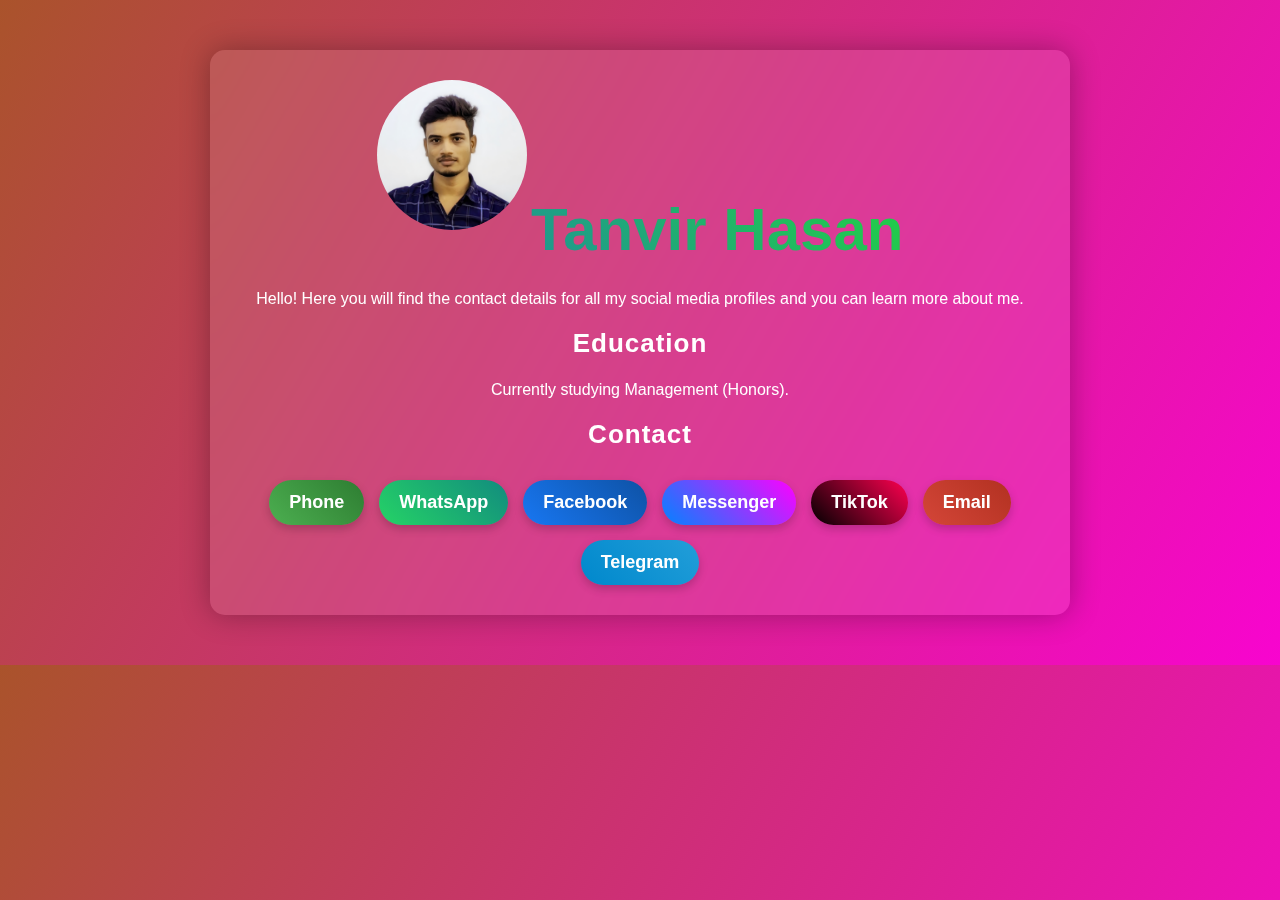
==== index.html @ a30e0a9d "Add files via upload" ====
<!DOCTYPE html>
<html lang="en">
<head>
    <meta charset="UTF-8">
    <meta name="viewport" content="width=device-width, initial-scale=1.0">
    <title>My Portfolio</title>
    <style>
        body {
            font-family: 'Poppins', sans-serif;
            background: linear-gradient(120deg, #aa532b, #f804cf);
            margin: 0;
            padding: 0;
            text-align: center;
            color: rgb(255, 255, 255);
            overflow-x: hidden;
        }

        .container {
            max-width: 800px;
            margin: 50px auto;
            background: rgba(255, 255, 255, 0.1);
            padding: 30px;
            border-radius: 15px;
            box-shadow: 0 0 30px rgba(0, 0, 0, 0.3);
            backdrop-filter: blur(10px);
        }

        .name {
            font-size: 60px;
            font-weight: bold;
            margin-bottom: 10px;
            background: linear-gradient(45deg, #1f8d9c, #23ff06);
            -webkit-background-clip: text;
            -webkit-text-fill-color: transparent;
            background-size: 200% 200%;
            display: inline-block;
            transition: background-position 0.3s ease-in-out;
        }

        .name:hover {
            animation: moveGradient 1s infinite alternate;
        }

        @keyframes moveGradient {
            0% {
                background-position: left;
            }
            100% {
                background-position: right;
            }
        }

        h2 {
            font-size: 26px;
            margin-top: 20px;
            font-weight: bold;
            letter-spacing: 1px;
        }

        .contact {
            display: flex;
            flex-wrap: wrap;
            justify-content: center;
            gap: 15px;
            margin-top: 30px;
        }

        .contact a {
            display: inline-flex;
            align-items: center;
            gap: 10px;
            padding: 12px 20px;
            text-decoration: none;
            color: white;
            border-radius: 25px;
            font-size: 18px;
            font-weight: bold;
            transition: 0.3s;
            box-shadow: 0 4px 10px rgba(0, 0, 0, 0.2);
        }

        .contact a:hover {
            transform: scale(1.05);
        }

        .contact a img {
            width: 25px;
            height: 25px;
        }

        .phone { background: linear-gradient(45deg, #4CAF50, #2E7D32); }
        .whatsapp { background: linear-gradient(45deg, #25D366, #128C7E); }
        .facebook { background: linear-gradient(45deg, #1877F2, #0e52a5); }
        .messenger { background: linear-gradient(45deg, #0084FF, #FF00FF); }
        .tiktok { background: linear-gradient(45deg, #000000, #ff0050); }
        .email { background: linear-gradient(45deg, #D44638, #B23121); }
        .telegram { background: linear-gradient(45deg, #0088CC, #229ED9); }

        .profile-img {
            border-radius: 50%;
            width: 150px;
            height: 150px;
            object-fit: cover;
            margin-bottom: 20px;
        }

    </style>
</head>
<body>
    <div class="container">
        <img src="profile.jpg" alt="Profile Picture" class="profile-img">
        <div class="name">Tanvir Hasan</div>
        <p>Hello! Here you will find the contact details for all my social media profiles and you can learn more about me.</p>
        
        <h2>Education</h2>
        <p>Currently studying Management (Honors).</p>
        
        <h2>Contact</h2>
        <div class="contact">
            <a href="tel:+8801774673399" class="phone">Phone</a>
            <a href="https://wa.me/8801774673399" class="whatsapp">WhatsApp</a>
            <a href="https://www.facebook.com/tanvirrrhasan" class="facebook">Facebook</a>
            <a href="https://m.me/tanvirrrhasan" class="messenger">Messenger</a>
            <a href="https://www.tiktok.com/@tanvirrrhasan" class="tiktok">TikTok</a>
            <a href="mailto:tanvirrrhasan@gmail.com" class="email">Email</a>
            <a href="https://t.me/tanvirrrhasan" class="telegram">Telegram</a>
        </div>
    </div>
</body>
</html>
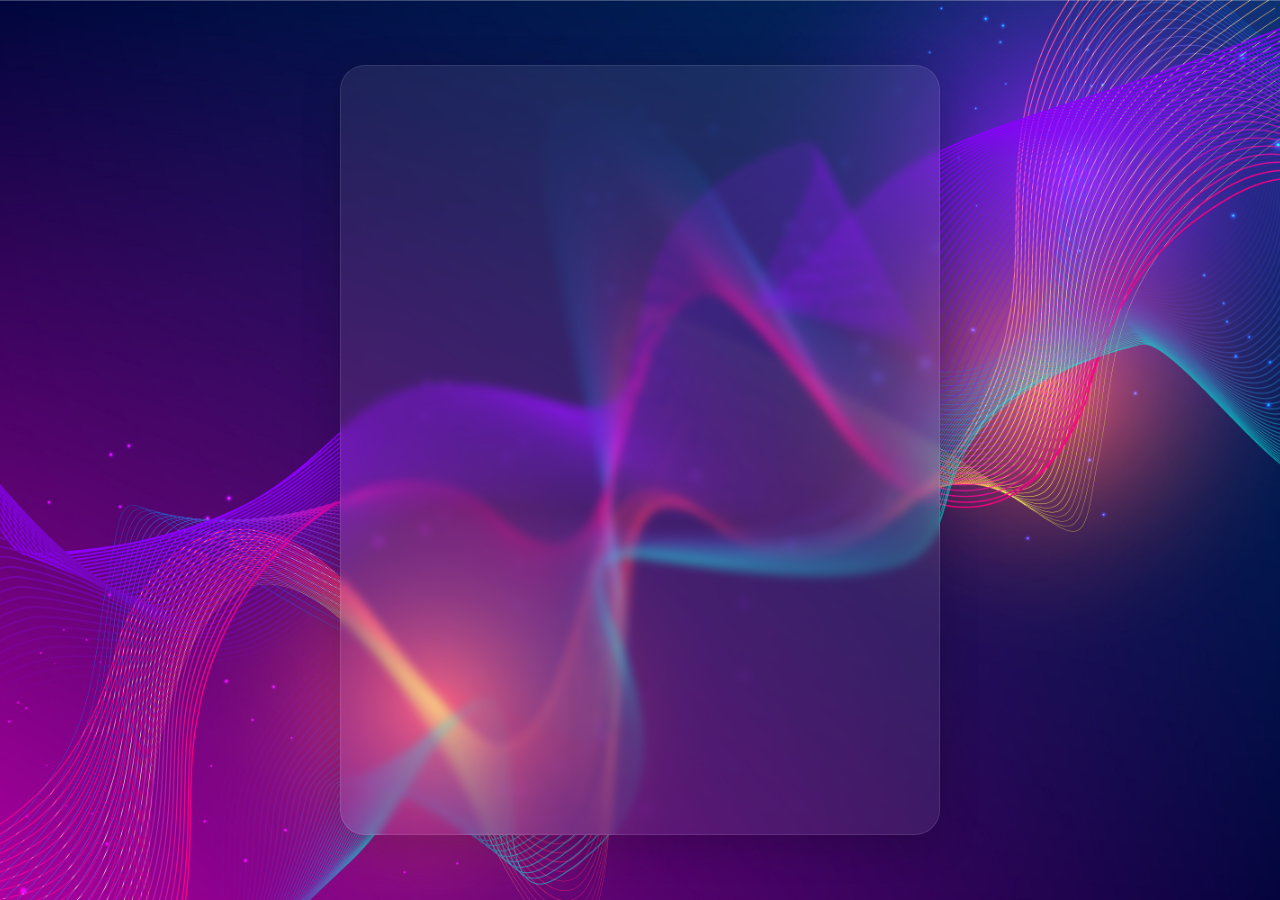
==== commit 07533b46: "Add files via upload" ====
--- a/index.html
+++ b/index.html
@@ -3,128 +3,66 @@
 <head>
     <meta charset="UTF-8">
     <meta name="viewport" content="width=device-width, initial-scale=1.0">
-    <title>My Portfolio</title>
-    <style>
-        body {
-            font-family: 'Poppins', sans-serif;
-            background: linear-gradient(120deg, #aa532b, #f804cf);
-            margin: 0;
-            padding: 0;
-            text-align: center;
-            color: rgb(255, 255, 255);
-            overflow-x: hidden;
-        }
-
-        .container {
-            max-width: 800px;
-            margin: 50px auto;
-            background: rgba(255, 255, 255, 0.1);
-            padding: 30px;
-            border-radius: 15px;
-            box-shadow: 0 0 30px rgba(0, 0, 0, 0.3);
-            backdrop-filter: blur(10px);
-        }
-
-        .name {
-            font-size: 60px;
-            font-weight: bold;
-            margin-bottom: 10px;
-            background: linear-gradient(45deg, #1f8d9c, #23ff06);
-            -webkit-background-clip: text;
-            -webkit-text-fill-color: transparent;
-            background-size: 200% 200%;
-            display: inline-block;
-            transition: background-position 0.3s ease-in-out;
-        }
-
-        .name:hover {
-            animation: moveGradient 1s infinite alternate;
-        }
-
-        @keyframes moveGradient {
-            0% {
-                background-position: left;
-            }
-            100% {
-                background-position: right;
-            }
-        }
-
-        h2 {
-            font-size: 26px;
-            margin-top: 20px;
-            font-weight: bold;
-            letter-spacing: 1px;
-        }
-
-        .contact {
-            display: flex;
-            flex-wrap: wrap;
-            justify-content: center;
-            gap: 15px;
-            margin-top: 30px;
-        }
-
-        .contact a {
-            display: inline-flex;
-            align-items: center;
-            gap: 10px;
-            padding: 12px 20px;
-            text-decoration: none;
-            color: white;
-            border-radius: 25px;
-            font-size: 18px;
-            font-weight: bold;
-            transition: 0.3s;
-            box-shadow: 0 4px 10px rgba(0, 0, 0, 0.2);
-        }
-
-        .contact a:hover {
-            transform: scale(1.05);
-        }
-
-        .contact a img {
-            width: 25px;
-            height: 25px;
-        }
-
-        .phone { background: linear-gradient(45deg, #4CAF50, #2E7D32); }
-        .whatsapp { background: linear-gradient(45deg, #25D366, #128C7E); }
-        .facebook { background: linear-gradient(45deg, #1877F2, #0e52a5); }
-        .messenger { background: linear-gradient(45deg, #0084FF, #FF00FF); }
-        .tiktok { background: linear-gradient(45deg, #000000, #ff0050); }
-        .email { background: linear-gradient(45deg, #D44638, #B23121); }
-        .telegram { background: linear-gradient(45deg, #0088CC, #229ED9); }
-
-        .profile-img {
-            border-radius: 50%;
-            width: 150px;
-            height: 150px;
-            object-fit: cover;
-            margin-bottom: 20px;
-        }
-
-    </style>
+    <title>Tanvir Hasan - Portfolio</title>
+    <link rel="stylesheet" href="style.css">
+    <link rel="stylesheet" href="https://cdnjs.cloudflare.com/ajax/libs/font-awesome/6.0.0/css/all.min.css">
 </head>
 <body>
     <div class="container">
-        <img src="profile.jpg" alt="Profile Picture" class="profile-img">
-        <div class="name">Tanvir Hasan</div>
-        <p>Hello! Here you will find the contact details for all my social media profiles and you can learn more about me.</p>
-        
-        <h2>Education</h2>
-        <p>Currently studying Management (Honors).</p>
-        
-        <h2>Contact</h2>
-        <div class="contact">
-            <a href="tel:+8801774673399" class="phone">Phone</a>
-            <a href="https://wa.me/8801774673399" class="whatsapp">WhatsApp</a>
-            <a href="https://www.facebook.com/tanvirrrhasan" class="facebook">Facebook</a>
-            <a href="https://m.me/tanvirrrhasan" class="messenger">Messenger</a>
-            <a href="https://www.tiktok.com/@tanvirrrhasan" class="tiktok">TikTok</a>
-            <a href="mailto:tanvirrrhasan@gmail.com" class="email">Email</a>
-            <a href="https://t.me/tanvirrrhasan" class="telegram">Telegram</a>
+        <div class="profile-card">
+            <div class="profile-header">
+                <div class="profile-img">
+                    <img src="profile.jpg" alt="Tanvir Hasan">
+                </div>
+                <div class="profile-name">
+                    <h1>Tanvir Hasan</h1>
+                </div>
+            </div>
+            <div class="social-links">
+                <a href="tel:+8801774673399" class="social-link phone">
+                    <i class="fas fa-phone"></i>
+                    <span>Call Me</span>
+                </a>
+                <a href="https://wa.me/8801774673399" class="social-link whatsapp">
+                    <i class="fab fa-whatsapp"></i>
+                    <span>WhatsApp</span>
+                </a>
+                <a href="https://t.me/tanvirrrhasan" class="social-link telegram">
+                    <i class="fab fa-telegram"></i>
+                    <span>Telegram</span>
+                </a>
+                <a href="https://www.tiktok.com/@tanvirrrhasan" class="social-link tiktok">
+                    <i class="fab fa-tiktok"></i>
+                    <span>TikTok</span>
+                </a>
+                <a href="https://m.me/tanvirrrhasan" class="social-link messenger">
+                    <i class="fab fa-facebook-messenger"></i>
+                    <span>Messenger</span>
+                </a>
+                <a href="https://facebook.com/tanvirrrhasan" class="social-link facebook">
+                    <i class="fab fa-facebook"></i>
+                    <span>Facebook</span>
+                </a>
+                <a href="https://instagram.com/tanvirrrhasan" class="social-link instagram">
+                    <i class="fab fa-instagram"></i>
+                    <span>Instagram</span>
+                </a>
+                <a href="mailto:tanvirrrhasan@gmail.com" class="social-link email">
+                    <i class="fas fa-envelope"></i>
+                    <span>Email</span>
+                </a>
+            </div>
         </div>
     </div>
+
+    <!-- Add modal structure -->
+    <div id="imageModal" class="modal">
+        <div class="modal-content">
+            <span class="close-btn">&times;</span>
+            <img src="profile.jpg" alt="Tanvir Hasan" class="modal-img">
+        </div>
+    </div>
+
+    <script src="script.js"></script>
 </body>
-</html>
+</html> --- a/style.css
+++ b/style.css
@@ -0,0 +1,504 @@
+@import url('https://fonts.googleapis.com/css2?family=Poppins:wght@300;400;500;600;700&display=swap');
+
+* {
+    margin: 0;
+    padding: 0;
+    box-sizing: border-box;
+    font-family: 'Poppins', sans-serif;
+}
+
+body {
+    min-height: 100vh;
+    width: 100vw;
+    background-image: url('bg.jpg');
+    background-size: cover;
+    background-position: center;
+    background-repeat: no-repeat;
+    background-attachment: fixed;
+    display: flex;
+    align-items: center;
+    justify-content: center;
+    padding: 20px;
+    overflow-x: hidden;
+}
+
+.container {
+    width: 100%;
+    max-width: 600px;
+    margin: 0 auto;
+}
+
+.profile-card {
+    background: rgba(255, 255, 255, 0.08);
+    backdrop-filter: blur(5px);
+    -webkit-backdrop-filter: blur(8px);
+    border-radius: 25px;
+    padding: 50px 40px;
+    box-shadow: 0 10px 40px rgba(0, 0, 0, 0.2);
+    border: 1px solid rgba(255, 255, 255, 0.1);
+    text-align: center;
+    animation: fadeIn 1s ease;
+}
+
+.profile-header {
+    margin-bottom: 40px;
+    opacity: 0;
+    animation: profileSlideIn 0.8s cubic-bezier(0.4, 0, 0.2, 1) forwards;
+}
+
+.profile-img {
+    width: 200px;
+    height: 200px;
+    margin: 0 auto 25px;
+    position: relative;
+    border-radius: 50%;
+    padding: 4px;
+    background: white;
+    transition: all 0.4s ease;
+    transform-origin: center;
+    background-size: 300% 100%;
+    cursor: pointer;
+}
+
+.profile-img::before {
+    content: '';
+    position: absolute;
+    top: 4px;
+    right: 4px;
+    bottom: 4px;
+    left: 4px;
+    background: rgba(255, 255, 255, 0.1);
+    border-radius: 50%;
+    z-index: 0;
+}
+
+.profile-img:hover {
+    background-image: linear-gradient(90deg, #f00914, #0ae61d, #3b0de2, #29da19);
+    background-size: 300% 100%;
+    animation: gradient 3s ease infinite;
+    transform: scale(1.15);
+}
+
+.profile-img:not(:hover) {
+    background: white;
+    animation: none;
+}
+
+.profile-img img {
+    width: 100%;
+    height: 100%;
+    object-fit: cover;
+    border-radius: 50%;
+    transition: transform 0.4s ease;
+    position: relative;
+    z-index: 1;
+}
+
+.profile-img:hover img {
+    transform: scale(1);
+}
+
+@keyframes gradient {
+    0% {
+        background-position: 0% 50%;
+    }
+    50% {
+        background-position: 100% 50%;
+    }
+    100% {
+        background-position: 0% 50%;
+    }
+}
+
+.profile-name h1 {
+    color: white;
+    font-size: 48px;
+    font-weight: 700;
+    text-shadow: 3px 3px 6px rgba(0, 0, 0, 0.2);
+    margin-bottom: 15px;
+    position: relative;
+    display: inline-block;
+    transition: all 0.3s ease;
+}
+
+.profile-name h1:hover {
+    transform: translateY(-5px);
+    text-shadow: 4px 4px 8px rgba(0, 0, 0, 0.3);
+    background: linear-gradient(90deg, #ffffff, #f0f0f0, #12e9c5, #0ae61d, #5de7ff, #29da19);
+    background-size: 300% 100%;
+    background-clip: text;
+    -webkit-background-clip: text;
+    -webkit-text-fill-color: transparent;
+    letter-spacing: 2px;
+    animation: gradient 3s ease infinite;
+}
+
+.profile-name h1::after {
+    content: '';
+    position: absolute;
+    width: 0;
+    height: 3px;
+    bottom: -5px;
+    left: 50%;
+    background: linear-gradient(90deg, #12c2e9, #59e44d, #f64f59, #1220e9);
+    background-size: 200% 100%;
+    transition: all 0.5s ease;
+    transform: translateX(-50%);
+}
+
+.profile-name h1:hover::after {
+    width: 100%;
+    animation: gradient 3s ease infinite;
+}
+
+.social-links {
+    display: grid;
+    grid-template-columns: repeat(2, 1fr);
+    gap: 20px;
+    margin-top: 30px;
+}
+
+.social-link {
+    display: flex;
+    align-items: center;
+    padding: 18px;
+    background: rgba(255, 255, 255, 0.1);
+    border-radius: 50px;
+    text-decoration: none;
+    color: white;
+    transition: all 0.5s ease-in-out;
+    border: 1px solid rgba(255, 255, 255, 0.1);
+    background-size: 200% 100%;
+    background-position: 0% 50%;
+    opacity: 0;
+    transform: translateY(20px);
+    animation: buttonPopUp 0.5s cubic-bezier(0.4, 0, 0.2, 1) forwards;
+}
+
+.social-link:nth-child(1) { animation-delay: 0.1s; }
+.social-link:nth-child(2) { animation-delay: 0.2s; }
+.social-link:nth-child(3) { animation-delay: 0.3s; }
+.social-link:nth-child(4) { animation-delay: 0.4s; }
+.social-link:nth-child(5) { animation-delay: 0.5s; }
+.social-link:nth-child(6) { animation-delay: 0.6s; }
+.social-link:nth-child(7) { animation-delay: 0.7s; }
+.social-link:nth-child(8) { animation-delay: 0.8s; }
+
+.social-link:hover {
+    transform: translateY(-5px) !important;
+    box-shadow: 0 5px 15px rgba(0, 0, 0, 0.2);
+    background-position: 100% 50%;
+}
+
+.social-link:not(:hover) {
+    background-position: 0% 50%;
+}
+
+.social-link i {
+    font-size: 26px;
+    margin-right: 12px;
+}
+
+.social-link span {
+    font-size: 16px;
+    font-weight: 500;
+}
+
+@keyframes fadeIn {
+    from {
+        opacity: 0;
+        transform: translateY(20px);
+    }
+    to {
+        opacity: 1;
+        transform: translateY(0);
+    }
+}
+
+@keyframes gradientMove {
+    0% {
+        background-position: 0% 50%;
+    }
+    50% {
+        background-position: 100% 50%;
+    }
+    100% {
+        background-position: 0% 50%;
+    }
+}
+
+@keyframes slideUpFadeIn {
+    0% {
+        opacity: 0;
+        transform: translateY(50px);
+    }
+    100% {
+        opacity: 1;
+        transform: translateY(0);
+    }
+}
+
+@keyframes profileSlideIn {
+    0% {
+        opacity: 0;
+        transform: translateY(30px);
+    }
+    100% {
+        opacity: 1;
+        transform: translateY(0);
+    }
+}
+
+@keyframes buttonPopUp {
+    0% {
+        opacity: 0;
+        transform: translateY(20px);
+    }
+    100% {
+        opacity: 1;
+        transform: translateY(0);
+    }
+}
+
+/* Social media brand colors */
+.phone { 
+    background-image: linear-gradient(45deg, #fa6b19, #e678d7, #f38f0b);
+}
+
+.whatsapp {
+    background-image: linear-gradient(45deg, #25D366, #128C7E, #25D366);
+}
+
+.telegram {
+    background-image: linear-gradient(45deg, #0088cc, #076699, #078fd3);
+}
+
+.tiktok {
+    background-image: linear-gradient(45deg, #000000, #EE1D52, #000000);
+}
+
+.messenger {
+    background-image: linear-gradient(45deg, #0a74ff, #ff00b3, #00B2FF);
+}
+
+.facebook {
+    background-image: linear-gradient(45deg, #3d08ff, #678ee2, #1826f2);
+}
+
+.instagram {
+    background-image: linear-gradient(45deg, #833AB4, #E1306C, #F77737);
+}
+
+.email {
+    background-image: linear-gradient(45deg, #f73422, #FBBC05, #34A853);
+}
+
+/* Responsive Design */
+@media (max-width: 768px) {
+    .container {
+        padding: 15px;
+    }
+    
+    .profile-card {
+        padding: 40px 25px;
+    }
+    
+    .profile-img {
+        width: 150px;
+        height: 150px;
+    }
+    
+    .profile-name h1 {
+        font-size: 38px;
+    }
+}
+
+@media (max-width: 480px) {
+    body {
+        padding: 10px;
+    }
+    
+    .container {
+        padding: 10px;
+    }
+    
+    .profile-card {
+        padding: 30px 20px;
+    }
+    
+    .social-links {
+        grid-template-columns: 1fr;
+        gap: 15px;
+    }
+    
+    .profile-img {
+        width: 130px;
+        height: 130px;
+    }
+    
+    .profile-name h1 {
+        font-size: 32px;
+    }
+    
+    .social-link {
+        padding: 15px;
+    }
+    
+    .social-link i {
+        font-size: 24px;
+    }
+    
+    .social-link span {
+        font-size: 14px;
+    }
+}
+
+/* Modal Styles */
+.modal {
+    display: none;
+    position: fixed;
+    top: 0;
+    left: 0;
+    width: 100%;
+    height: 100%;
+    background-color: transparent;
+    z-index: 1000;
+    opacity: 0;
+    transition: opacity 0.4s ease;
+    cursor: pointer;
+}
+
+.modal.show {
+    display: flex;
+    opacity: 1;
+    align-items: center;
+    justify-content: center;
+}
+
+.modal-content {
+    position: relative;
+    width: 80%;
+    max-width: 500px;
+    margin: auto;
+    padding: 15px;
+    background: rgba(255, 255, 255, 0.08);
+    backdrop-filter: blur(8px);
+    -webkit-backdrop-filter: blur(8px);
+    border-radius: 15px;
+    border: 1px solid rgba(255, 255, 255, 0.1);
+    box-shadow: 0 10px 40px rgba(0, 0, 0, 0.2);
+    display: flex;
+    align-items: center;
+    justify-content: center;
+    transform-origin: center;
+    transition: all 0.5s cubic-bezier(0.4, 0, 0.2, 1);
+}
+
+@keyframes modalIn {
+    0% {
+        opacity: 0;
+        transform: scale(0.3);
+    }
+    100% {
+        opacity: 1;
+        transform: scale(1);
+    }
+}
+
+@keyframes modalOut {
+    0% {
+        opacity: 1;
+        transform: scale(1);
+    }
+    100% {
+        opacity: 0;
+        transform: scale(0.3);
+    }
+}
+
+.modal.show .modal-content {
+    animation: modalIn 0.8s cubic-bezier(0.34, 1.56, 0.64, 1) forwards;
+}
+
+.modal.closing .modal-content {
+    animation: modalOut 0.3s cubic-bezier(0.4, 0, 0.2, 1) forwards;
+}
+
+.close-btn {
+    position: absolute;
+    top: -15px;
+    right: -15px;
+    width: 35px;
+    height: 35px;
+    background: rgba(255, 255, 255, 0.15);
+    backdrop-filter: blur(5px);
+    -webkit-backdrop-filter: blur(5px);
+    border-radius: 50%;
+    display: flex;
+    align-items: center;
+    justify-content: center;
+    color: white;
+    font-size: 22px;
+    cursor: pointer;
+    opacity: 0;
+    transform: scale(0) rotate(-180deg);
+    transition: all 0.4s cubic-bezier(0.34, 1.56, 0.64, 1);
+    border: 1px solid rgba(255, 255, 255, 0.2);
+    box-shadow: 0 4px 12px rgba(0, 0, 0, 0.15);
+}
+
+.modal.show .close-btn {
+    opacity: 1;
+    transform: scale(1) rotate(0);
+    transition-delay: 0.3s;
+}
+
+.close-btn:hover {
+    background: rgba(255, 255, 255, 0.25);
+    transform: scale(1.15) rotate(90deg);
+}
+
+.modal-img {
+    display: block;
+    max-width: 100%;
+    max-height: 75vh;
+    width: auto;
+    height: auto;
+    margin: 0 auto;
+    border-radius: 12px;
+    object-fit: contain;
+    transition: all 0.5s cubic-bezier(0.4, 0, 0.2, 1);
+}
+
+body.modal-open {
+    background-image: url('bg.jpg');
+    background-size: cover;
+    background-position: center;
+    background-repeat: no-repeat;
+    background-attachment: fixed;
+}
+
+body.modal-open .container,
+body.modal-open .profile-card {
+    display: none !important;
+}
+
+/* When modal closes, replay animations */
+.modal-closed .profile-header {
+    animation: profileSlideIn 0.8s cubic-bezier(0.4, 0, 0.2, 1) forwards;
+}
+
+.modal-closed .social-links .social-link {
+    opacity: 0;
+    transform: translateY(20px);
+    animation: buttonPopUp 0.5s cubic-bezier(0.4, 0, 0.2, 1) forwards;
+}
+
+.modal-closed .social-links .social-link:nth-child(1) { animation-delay: 0.1s; }
+.modal-closed .social-links .social-link:nth-child(2) { animation-delay: 0.2s; }
+.modal-closed .social-links .social-link:nth-child(3) { animation-delay: 0.3s; }
+.modal-closed .social-links .social-link:nth-child(4) { animation-delay: 0.4s; }
+.modal-closed .social-links .social-link:nth-child(5) { animation-delay: 0.5s; }
+.modal-closed .social-links .social-link:nth-child(6) { animation-delay: 0.6s; }
+.modal-closed .social-links .social-link:nth-child(7) { animation-delay: 0.7s; }
+.modal-closed .social-links .social-link:nth-child(8) { animation-delay: 0.8s; } 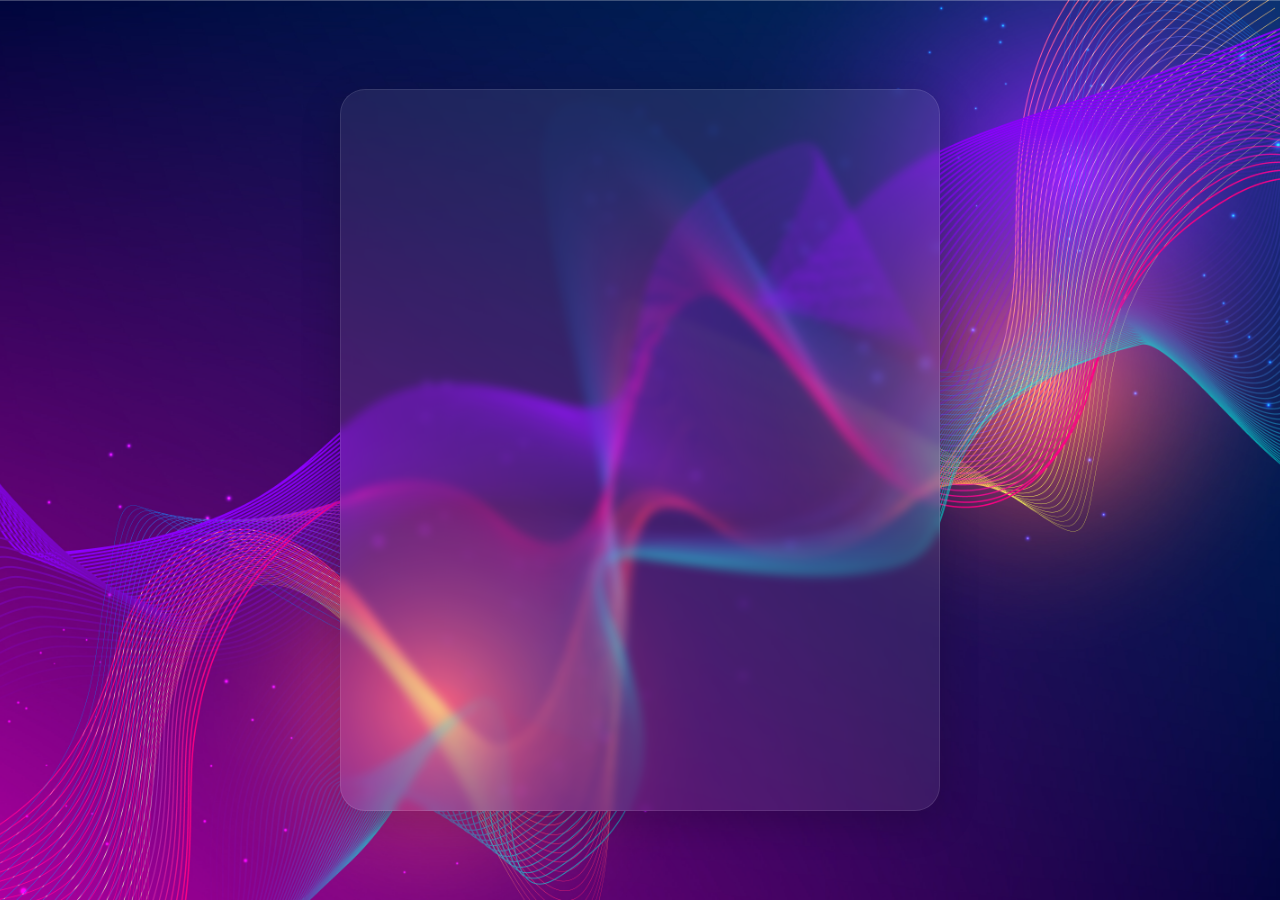
==== commit 2a637c8b: "Add files via upload" ====
--- a/index.html
+++ b/index.html
@@ -3,7 +3,7 @@
 <head>
     <meta charset="UTF-8">
     <meta name="viewport" content="width=device-width, initial-scale=1.0">
-    <title>Tanvir Hasan - Portfolio</title>
+    <title>Tanvir Hasan</title>
     <link rel="stylesheet" href="style.css">
     <link rel="stylesheet" href="https://cdnjs.cloudflare.com/ajax/libs/font-awesome/6.0.0/css/all.min.css">
 </head>
--- a/style.css
+++ b/style.css
@@ -153,15 +153,17 @@
 
 .social-links {
     display: grid;
-    grid-template-columns: repeat(2, 1fr);
+    grid-template-columns: repeat(auto-fit, minmax(180px, 1fr));
     gap: 20px;
     margin-top: 30px;
+    width: 100%;
 }
 
 .social-link {
     display: flex;
     align-items: center;
-    padding: 18px;
+    justify-content: flex-start;
+    padding: 12px 20px;
     background: rgba(255, 255, 255, 0.1);
     border-radius: 50px;
     text-decoration: none;
@@ -172,7 +174,8 @@
     background-position: 0% 50%;
     opacity: 0;
     transform: translateY(20px);
-    animation: buttonPopUp 0.5s cubic-bezier(0.4, 0, 0.2, 1) forwards;
+    animation: buttonPopUp 1.2s cubic-bezier(0.34, 1.56, 0.64, 1) forwards;
+    width: 100%;
 }
 
 .social-link:nth-child(1) { animation-delay: 0.1s; }
@@ -311,6 +314,11 @@
     .profile-name h1 {
         font-size: 38px;
     }
+    
+    .social-links {
+        grid-template-columns: repeat(auto-fit, minmax(160px, 1fr));
+        gap: 15px;
+    }
 }
 
 @media (max-width: 480px) {
@@ -327,8 +335,8 @@
     }
     
     .social-links {
-        grid-template-columns: 1fr;
-        gap: 15px;
+        grid-template-columns: repeat(auto-fit, minmax(140px, 1fr));
+        gap: 12px;
     }
     
     .profile-img {
@@ -341,11 +349,11 @@
     }
     
     .social-link {
-        padding: 15px;
+        padding: 10px 15px;
     }
     
     .social-link i {
-        font-size: 24px;
+        font-size: 20px;
     }
     
     .social-link span {
